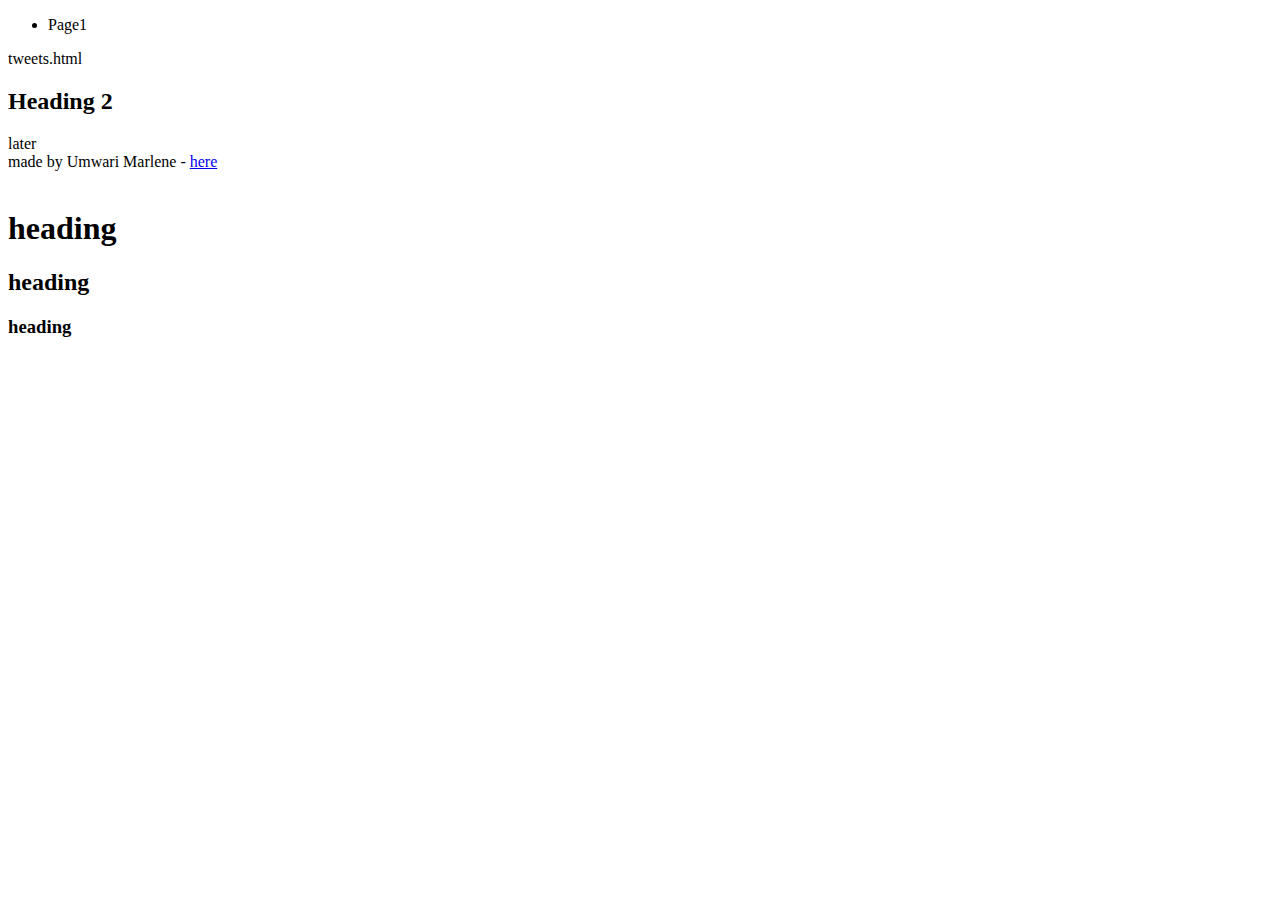
==== css_basic/index.html @ 818d7952 "css" ====
<!DOCTYPE html>
<html lang>
  <head>
    <meta charset="utf-8">

        <title> headings</title>
        </head>
 <body> 
  <header>
    <ul>
      <li> Page1</li>
      </ul>
      <a> tweets.html</a>
      </header>
      <main> <article>
        <h2> Heading 2</h2>
      </article>
        <aside> later</aside>
      </main>
        <footer> made by Umwari Marlene - <a href="https://nextjs.org/learn/basics/navigate-between-pages/link-component" target="_blank">here</a>
        </footer>
        <img src =" https://www.holbertonschool.com/holberton-logo.png " alt="">
    <h1> heading </h1>
    <h2> heading </h2>
    <h3> heading </h3>

     </body>
    </html>
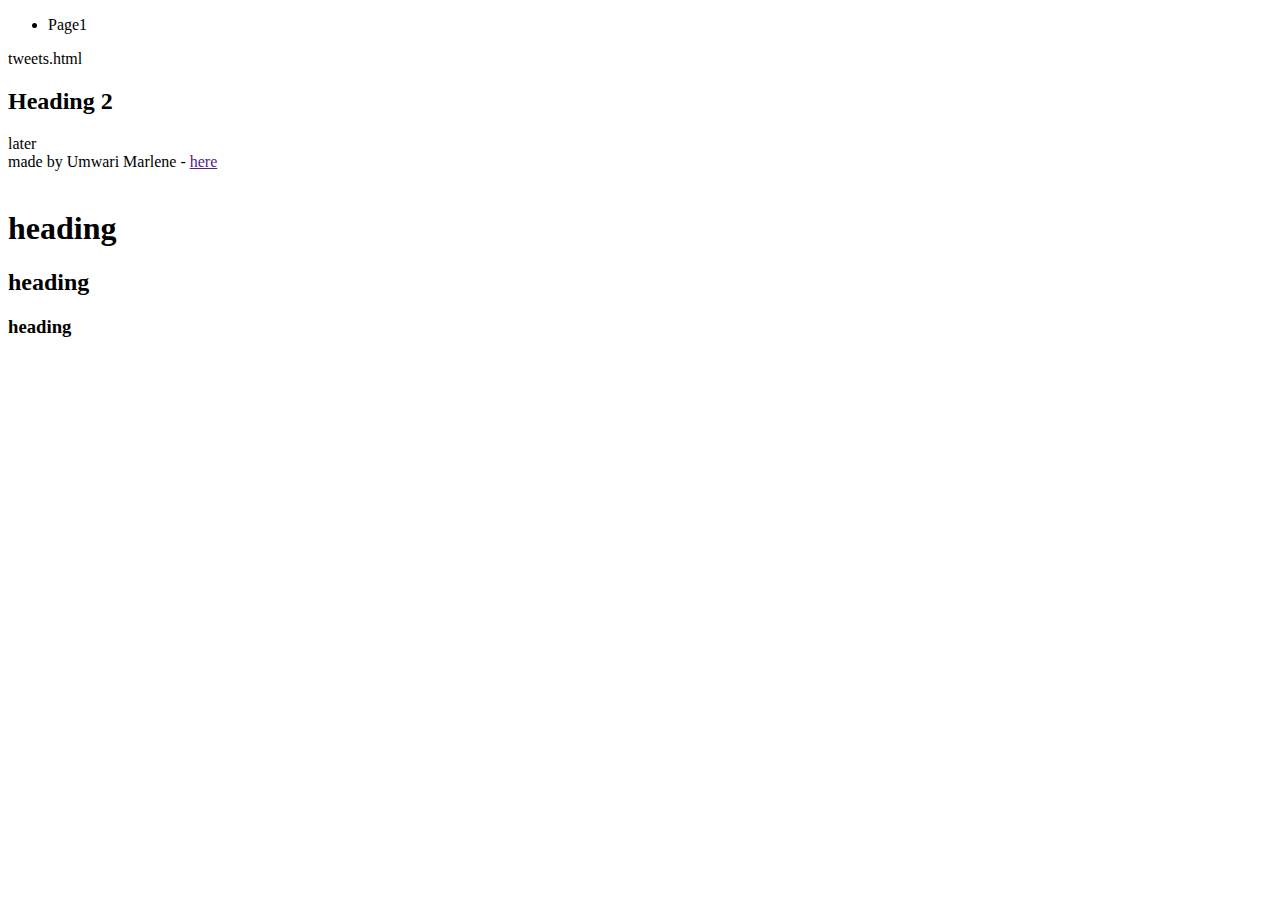
==== commit 3615c3a9: "css" ====
--- a/css_basic/index.html
+++ b/css_basic/index.html
@@ -1,10 +1,10 @@
 <!DOCTYPE html>
 <html lang>
-  <head>
+   <head>
     <meta charset="utf-8">
 
         <title> headings</title>
-        </head>
+    </head>
  <body> 
   <header>
     <ul>
@@ -17,12 +17,13 @@
       </article>
         <aside> later</aside>
       </main>
-        <footer> made by Umwari Marlene - <a href="https://nextjs.org/learn/basics/navigate-between-pages/link-component" target="_blank">here</a>
+        <footer> made by Umwari Marlene - <a href="" target="_blank">here</a>
         </footer>
         <img src =" https://www.holbertonschool.com/holberton-logo.png " alt="">
     <h1> heading </h1>
     <h2> heading </h2>
     <h3> heading </h3>
 
+
      </body>
     </html>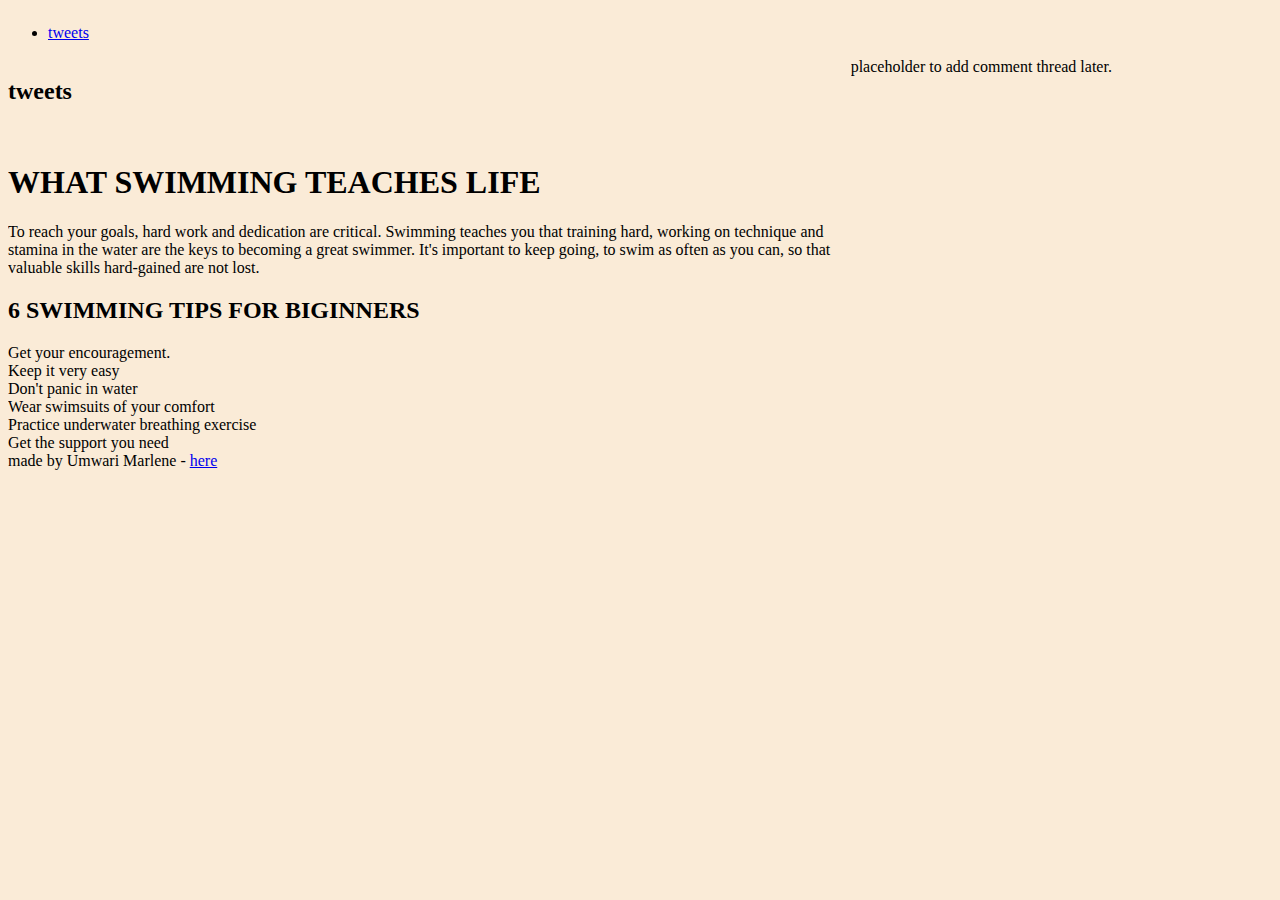
==== commit 15d1f00c: "css" ====
--- a/css_basic/index.html
+++ b/css_basic/index.html
@@ -1,29 +1,40 @@
 <!DOCTYPE html>
-<html lang>
-   <head>
+<html lang=" en">
+  <head>
     <meta charset="utf-8">
+    <link href="base.css" rel="stylesheet">
+    <link href="styles.css" rel="stylesheet">
 
-        <title> headings</title>
-    </head>
- <body> 
+        <title> HTML TASKS</title>
+  </head>
+  <body class="works_on_smartphone">
   <header>
     <ul>
-      <li> Page1</li>
-      </ul>
-      <a> tweets.html</a>
+      <li><a  rel="Tweets" href="tweets.html"> tweets </a> </li>
+    </ul>
+
       </header>
-      <main> <article>
-        <h2> Heading 2</h2>
-      </article>
-        <aside> later</aside>
+      <main>
+         <article>
+           <h2> tweets</h2>
+           
+           <img src="umwari.JPEG" alt="">
+            <h1> WHAT SWIMMING TEACHES LIFE </h1>
+            <p> To reach your goals, hard work and dedication are critical. Swimming teaches you that training hard, working on technique and stamina in the water are the keys to becoming a great swimmer. It's important to keep going, to swim as often as you can, so that valuable skills hard-gained are not lost.</p>
+           <h2> 6 SWIMMING TIPS FOR BIGINNERS</h2>
+           <P>
+           <LU>
+             <li> Get your encouragement.</li>
+             <li> Keep it very easy</li>
+             <li> Don't panic in water </li>
+             <li> Wear swimsuits of your comfort</li>
+             <li>Practice underwater breathing exercise</li>
+             <li>Get the support you need</li>
+            </LU>
+         </article>
+         <aside> placeholder to add comment thread later.</aside>
       </main>
-        <footer> made by Umwari Marlene - <a href="" target="_blank">here</a>
-        </footer>
-        <img src =" https://www.holbertonschool.com/holberton-logo.png " alt="">
-    <h1> heading </h1>
-    <h2> heading </h2>
-    <h3> heading </h3>
-
-
-     </body>
-    </html>+      <footer> made by Umwari Marlene - <a href="https://github.com/M-Umwari" target="_blank">here</a>
+      </footer>
+  </body>
+  </html>--- a/css_basic/styles.css
+++ b/css_basic/styles.css
@@ -0,0 +1,21 @@
+Body { 
+    display: flex;
+    background-color: antiquewhite;
+    flex-direction: column;}
+main {
+    display: flex;
+    flex-direction: row;
+    flex: auto;}
+
+article {
+    flex: 2;
+    overflow-y: auto;}
+aside{
+        flex: 1;
+        overflow-y: auto;
+    }
+image{
+          
+    size-adjust: medium;
+    border-image-outset: 29px;
+}